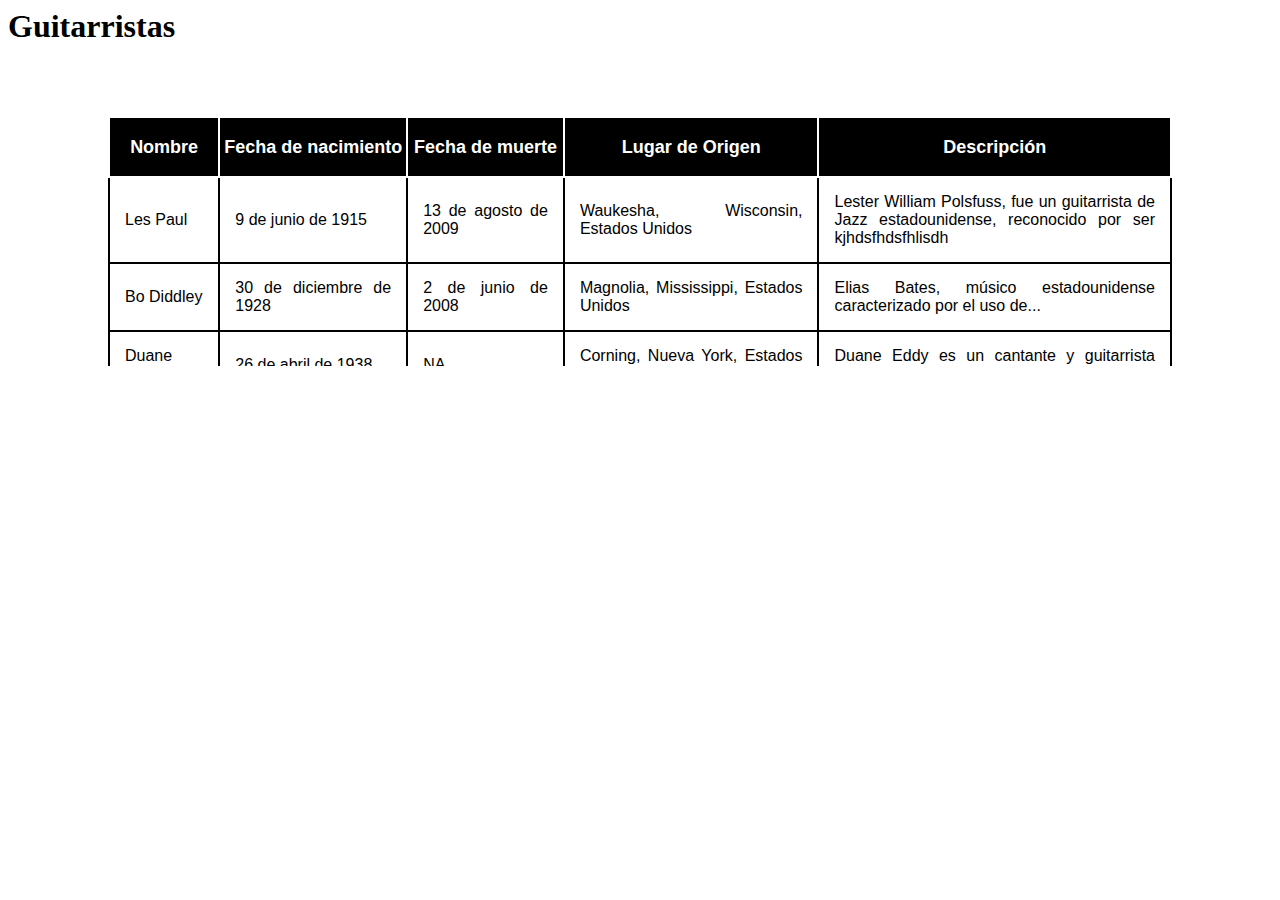
==== 3/homework/diana/index.html @ 501d2e0c "Tarea 2 diana" ====
<html>
    <head>
        <link rel="stylesheet" href="style.css">
        <title>Guitarristas</title>
    </head>

    <body>
        <h1>Guitarristas</h1>
        <div style="height: 300px; overflow-y: scroll">
            <table class="table">
                <thead>
                    <tr>
                    <td class="tooltip">Nombre                       
                            <div class="tooltipmenu">
                                    <ul>
                                        <li>Orden Ascendente</li>
                                        <li>Orden descendente</li>
                                        <li>Filtro</li>
                                    </ul>
                            </div>
                    </td>
                        <td>Fecha de nacimiento</td>
                        <td>Fecha de muerte</td>
                        <td>Lugar de Origen</td>
                        <td >Descripción</td>  
                                    
                    </tr>

                </thead>

                <tbody>

                    <tr>
                        <td>Les Paul</td>
                        <td>9 de junio de 1915</td>
                        <td>13 de agosto de 2009</td>
                        <td>Waukesha, Wisconsin, Estados Unidos</td>
                        <td class="tooltip">
                            Lester William Polsfuss, fue un guitarrista de Jazz estadounidense, reconocido por ser kjhdsfhdsfhlisdh
                            
                            <span class="tooltiptext">
                                    Lester William Polsfuss, fue un guitarrista de Jazz estadounidense, reconocido por ser pionero en el desarrollo de la guitarra eléctrica en 1941
                                    y por sus aportes al nacimiento del Rock and Roll en la década de los 50. 
                                    Su  prototipo de guitarra fue bautizado como Gibson Les Paul y ha sido utilizado por importantes bandas como Led Zeppelin, Metallica y U2.
                            </span>                                          
                            
                        </td>                    
                    </tr>

                    <tr>
                        <td>Bo Diddley</td>
                        <td>30 de diciembre de 1928</td>
                        <td>2 de junio de 2008</td>
                        <td>Magnolia, Mississippi, Estados Unidos</td>
                        <td class="tooltip">Elias Bates, músico estadounidense caracterizado por el uso de...
                            <span class="tooltiptext">
                                Elias Bates, músico estadounidense caracterizado por el uso de ritmos de influencia africana, gospel, blues y Rhythm & Blues en sus guitarras, 
                                sentando así  una de las bases del Rock and Roll de la década de los 60.
                            </span>
                        </td>
                    </tr>

                    <tr>
                        <td>Duane Eddy</td>
                        <td>26 de abril de 1938</td>
                        <td> NA </td>
                        <td>Corning, Nueva York, Estados Unidos</td>
                        <td class="tooltip">Duane Eddy es un cantante y guitarrista estadounidense en los...
                            <span class="tooltiptext">
                                Duane Eddy es un cantante y guitarrista estadounidense en los géneros Blues y Rock and Roll, considerado como el mejor guitarrista de los años 50. 
                                Uno de sus grandes aportes fue haber impuesto el protagonismo de la guitarra en el Rock.

                            </span>
                        </td>
                    </tr>
                        <td>B.B. King</td>
                        <td>16 de septiembre de 1925</td>
                        <td>14 de mayo de 2015</td>
                        <td>Indianola, Mississippi, Estados Unidos</td>
                        <td class="tooltip">Riley B. King fue un catntante y guitarrista...
                            <span class="tooltiptext">
                                Riley B. King fue un cantante y guitarrista estadounidense conocido como el Rey del Blues y por ser uno de los reyes de la guitarra.
                            </span>
                        </td>

                    <tr>

                    </tr>


                    
                </tbody>
            </table>
        </div>
  

    </body>
</html>
---- 3/homework/diana/style.css ----
.table{
    border: 2px solid gray;
    margin-top: 50px;
    margin-left: 100px;
    margin-right: 100px;
    border-collapse: collapse;
    
    
}

.table td {
    border: 2px solid;
    max-width: 400px;
    max-height: 20px;
    font-family: 'Segoe UI', Tahoma, Geneva, Verdana, sans-serif;
    
    position: relative;
    
}


.table thead td {
    text-align: center;
    font-size: 18px;
    color: white;
    font-weight: bold;
    background-color: black;
    height: 60px;    
}

.table thead td:hover {
    text-align: center;
    font-size: 18px;
    font-weight: bold;
    color: white;
    background-color:dimgrey;
    height: 60px;    
}

.table tbody td{
    
    text-align: justify;
    padding: 15px;   

}

.overflow{
    width: auto;
    max-width: 100px;
    text-overflow: ellipsis;
    overflow: hidden;
    white-space: nowrap;
}


.tooltip {
   
  position: absolute;    
  border-bottom: 1px dotted black;
}
.maxwidth{
  width: 100px;
}

/* Text desplegable*/

  .tooltip .tooltiptext {
    visibility: hidden;
    width: 450px;
    background-color: black;    
    color: #fff;
    text-align: center;
    border-radius: 6px;
    padding: 10px 0;
    position:absolute;
    z-index: 3;
    /*bottom: 125%;*/
    top: 110%;
    left: 50%;
    right: 50%;
    margin-left: -200px;
    margin-right: 100px;
    opacity: 0;
    transition: opacity 0.3s;
  }
  
  .tooltip .tooltiptext::after {
    content: " ";
    position: absolute;
    /*: 100%;*/
    bottom: 100%;
    left: 50%;
    margin-left: -5px;
    margin-right: 5px;
    border-width: 5px;
    border-style: solid;
    border-color: transparent transparent black;
  }
  
  .tooltip:hover .tooltiptext {
    visibility: visible;
    opacity: 1;
  }

 /*Menú desplegable*/
 
 .tooltip .tooltipmenu{
    visibility: hidden;
    background-color: rgb(5, 5, 83);
    font-weight: normal;
    text-align: left;    
    color: white;
    visibility: hidden;
    position: fixed;
    z-index: 1;  
    padding: 10px;
    border-radius: 6px;
    
 }


 .tooltip .tooltipmenu::after {
    content: " ";
    position: fixed;
    border-width: 10px;
    border-style: solid;
    top: 120%;
    left: 45%;    
    border-color: transparent transparent white transparent;
}

.tooltip:hover .tooltipmenu{
    visibility: visible;
    opacity: 1;
}
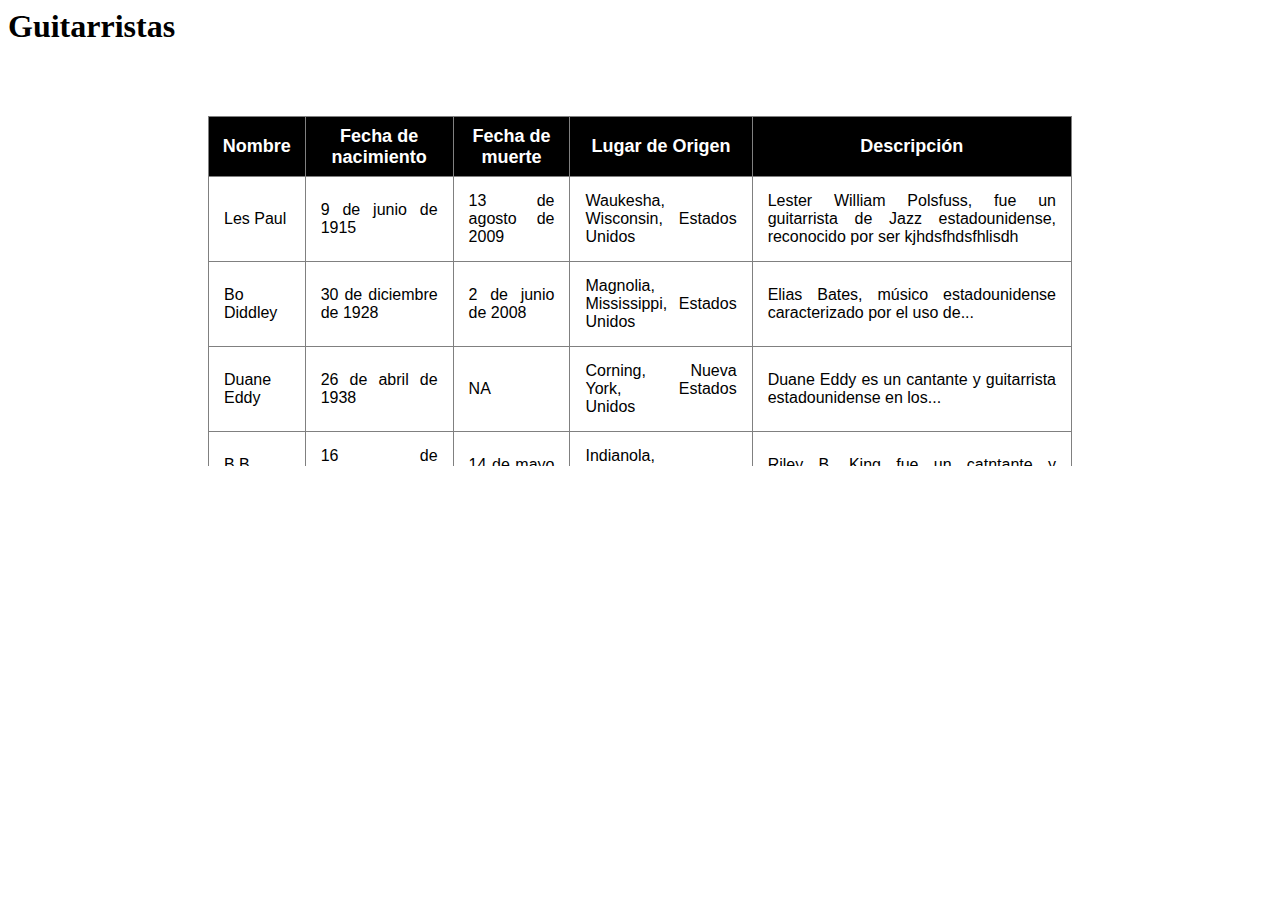
==== commit 8818e7c3: "Actualización tarea 3 - Diana" ====
--- a/3/homework/diana/index.html
+++ b/3/homework/diana/index.html
@@ -6,19 +6,24 @@
 
     <body>
         <h1>Guitarristas</h1>
-        <div style="height: 300px; overflow-y: scroll">
+        <div class="overflow">
+
             <table class="table">
                 <thead>
                     <tr>
-                    <td class="tooltip">Nombre                       
-                            <div class="tooltipmenu">
-                                    <ul>
-                                        <li>Orden Ascendente</li>
-                                        <li>Orden descendente</li>
-                                        <li>Filtro</li>
-                                    </ul>
-                            </div>
-                    </td>
+                    <td class="tooltip">Nombre 
+                        <div class="tooltipmenu">
+                            <input type="text" placeholder="Buscar" >
+                            <p class="p"> <img class="img" src="./img/ascending.png" alt="">
+                                 Orden ascendente</p>
+                            <p class="p"> <img class="img" src="./img/descending.png" alt="">
+                                Orden descendente</p>
+                            <p class="p"> <img class="img" src="./img/filter.png" alt="">
+                                Filtro</p>
+
+                          </div>
+                    </td>     
+ 
                         <td>Fecha de nacimiento</td>
                         <td>Fecha de muerte</td>
                         <td>Lugar de Origen</td>
--- a/3/homework/diana/style.css
+++ b/3/homework/diana/style.css
@@ -1,17 +1,16 @@
 .table{
-    border: 2px solid gray;
+    border: 1px solid gray;
     margin-top: 50px;
-    margin-left: 100px;
-    margin-right: 100px;
+    margin-left: 200px;
+    margin-right: 200px;    
     border-collapse: collapse;
     
     
 }
 
 .table td {
-    border: 2px solid;
-    max-width: 400px;
-    max-height: 20px;
+    border: 1px solid gray;
+    max-width: 600px;    
     font-family: 'Segoe UI', Tahoma, Geneva, Verdana, sans-serif;
     
     position: relative;
@@ -44,22 +43,17 @@
 
 }
 
+
+
 .overflow{
-    width: auto;
-    max-width: 100px;
-    text-overflow: ellipsis;
-    overflow: hidden;
-    white-space: nowrap;
+  height: 400px; 
+  overflow-y: scroll
 }
-
 
 .tooltip {
    
   position: absolute;    
   border-bottom: 1px dotted black;
-}
-.maxwidth{
-  width: 100px;
 }
 
 /* Text desplegable*/
@@ -71,27 +65,23 @@
     color: #fff;
     text-align: center;
     border-radius: 6px;
-    padding: 10px 0;
+    padding: 20px;
     position:absolute;
-    z-index: 3;
-    /*bottom: 125%;*/
+    z-index: 3;    
     top: 110%;
     left: 50%;
-    right: 50%;
-    margin-left: -200px;
-    margin-right: 100px;
+    margin-left: -200px;    
     opacity: 0;
-    transition: opacity 0.3s;
+    transition: opacity 1.5s;
   }
   
+  /*Flecha del tooltip*/
+
   .tooltip .tooltiptext::after {
     content: " ";
-    position: absolute;
-    /*: 100%;*/
+    position: absolute;    
     bottom: 100%;
-    left: 50%;
-    margin-left: -5px;
-    margin-right: 5px;
+    left: 50%;   
     border-width: 5px;
     border-style: solid;
     border-color: transparent transparent black;
@@ -103,17 +93,19 @@
   }
 
  /*Menú desplegable*/
- 
+
  .tooltip .tooltipmenu{
+    width: auto;   
     visibility: hidden;
-    background-color: rgb(5, 5, 83);
+    background-color:gainsboro;
     font-weight: normal;
     text-align: left;    
-    color: white;
-    visibility: hidden;
+    color: white;   
     position: fixed;
-    z-index: 1;  
-    padding: 10px;
+    z-index: 1; 
+    padding-top: 6px; 
+    padding-left: 2px;
+    padding-right: 2px;    
     border-radius: 6px;
     
  }
@@ -132,4 +124,27 @@
 .tooltip:hover .tooltipmenu{
     visibility: visible;
     opacity: 1;
-}+    border-collapse: collapse;
+}
+
+
+
+.tooltipmenu .p {  
+  text-align: left;
+  font-size: 16px;
+  color: black;
+  width: 100%;
+}
+
+.tooltipmenu .p:hover{
+  background-color: darkgrey;  
+}
+
+.tooltipmenu .p .img{
+  
+  width: 20px;
+  height: 20px;
+
+}
+
+
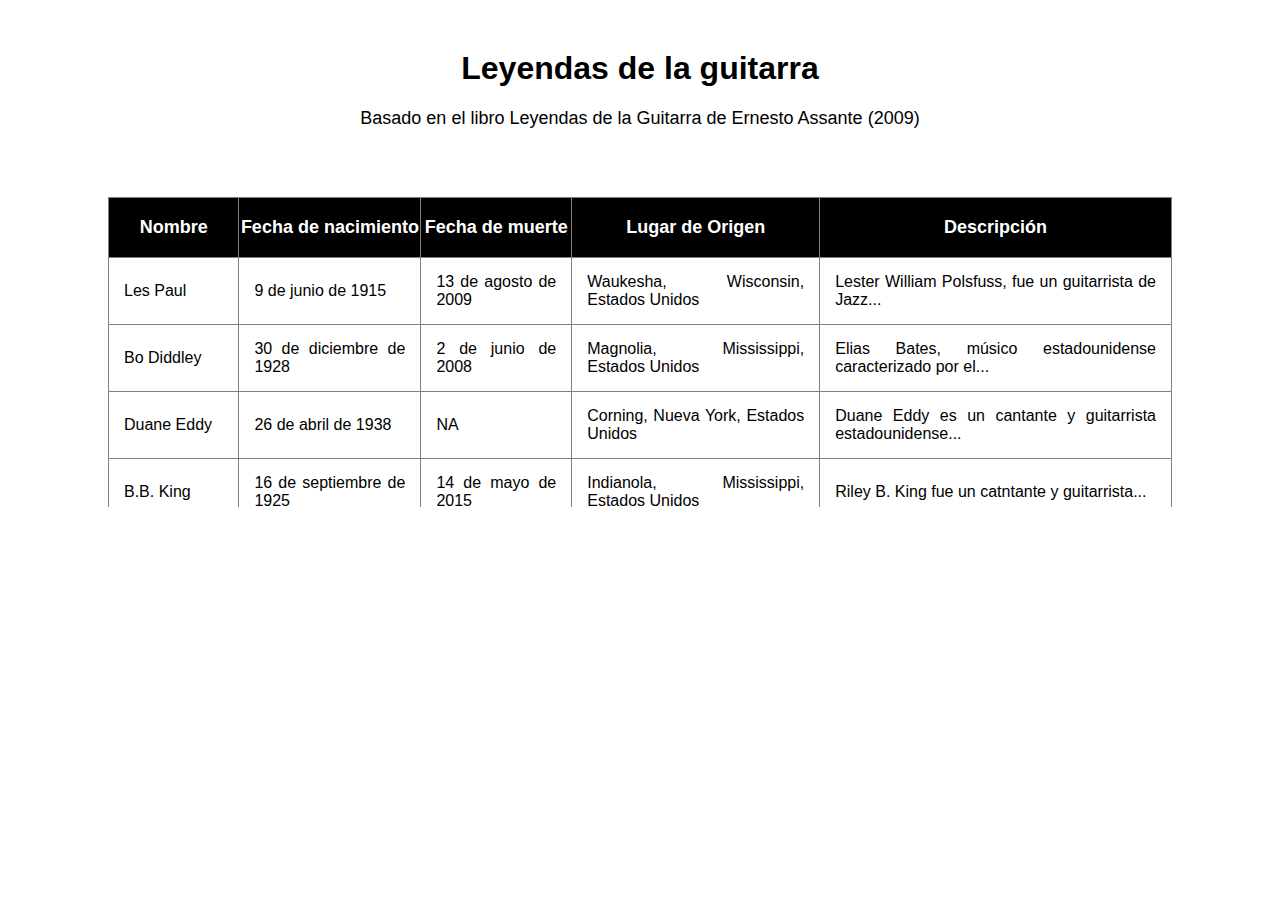
==== commit 942db33d: "Actualización tarea 3 - Diana" ====
--- a/3/homework/diana/index.html
+++ b/3/homework/diana/index.html
@@ -5,7 +5,8 @@
     </head>
 
     <body>
-        <h1>Guitarristas</h1>
+        <h1 class="header">Leyendas de la guitarra</h1>
+        <p class="intro">Basado en el libro Leyendas de la Guitarra de Ernesto Assante (2009)</p>
         <div class="overflow">
 
             <table class="table">
@@ -41,7 +42,7 @@
                         <td>13 de agosto de 2009</td>
                         <td>Waukesha, Wisconsin, Estados Unidos</td>
                         <td class="tooltip">
-                            Lester William Polsfuss, fue un guitarrista de Jazz estadounidense, reconocido por ser kjhdsfhdsfhlisdh
+                            Lester William Polsfuss, fue un guitarrista de Jazz...
                             
                             <span class="tooltiptext">
                                     Lester William Polsfuss, fue un guitarrista de Jazz estadounidense, reconocido por ser pionero en el desarrollo de la guitarra eléctrica en 1941
@@ -57,7 +58,7 @@
                         <td>30 de diciembre de 1928</td>
                         <td>2 de junio de 2008</td>
                         <td>Magnolia, Mississippi, Estados Unidos</td>
-                        <td class="tooltip">Elias Bates, músico estadounidense caracterizado por el uso de...
+                        <td class="tooltip">Elias Bates, músico estadounidense caracterizado por el...
                             <span class="tooltiptext">
                                 Elias Bates, músico estadounidense caracterizado por el uso de ritmos de influencia africana, gospel, blues y Rhythm & Blues en sus guitarras, 
                                 sentando así  una de las bases del Rock and Roll de la década de los 60.
@@ -70,7 +71,7 @@
                         <td>26 de abril de 1938</td>
                         <td> NA </td>
                         <td>Corning, Nueva York, Estados Unidos</td>
-                        <td class="tooltip">Duane Eddy es un cantante y guitarrista estadounidense en los...
+                        <td class="tooltip">Duane Eddy es un cantante y guitarrista estadounidense...
                             <span class="tooltiptext">
                                 Duane Eddy es un cantante y guitarrista estadounidense en los géneros Blues y Rock and Roll, considerado como el mejor guitarrista de los años 50. 
                                 Uno de sus grandes aportes fue haber impuesto el protagonismo de la guitarra en el Rock.
@@ -78,6 +79,7 @@
                             </span>
                         </td>
                     </tr>
+                    <tr>
                         <td>B.B. King</td>
                         <td>16 de septiembre de 1925</td>
                         <td>14 de mayo de 2015</td>
@@ -87,9 +89,29 @@
                                 Riley B. King fue un cantante y guitarrista estadounidense conocido como el Rey del Blues y por ser uno de los reyes de la guitarra.
                             </span>
                         </td>
-
+                    </tr>
                     <tr>
-
+                        <td>Chuck Berry</td>
+                        <td>18 de octubre de 1926</td>
+                        <td>18 de marzo de 2017</td>
+                        <td>St. Louis, Missouri, Estados Unidos</td>
+                        <td class="tooltip">Charles Edward Anderson Berry, fue un músico...
+                            <span class="tooltiptext">
+                                Charles Edward Anderson Berry , fue un músico estadounidense reconocido como el inventor del lenguaje del Rock and Roll y declarado como el compositor y guitarrista más influyentes de los inicios del Rock and Roll.
+                                Combinó sus solos de guitarra con baies enérgicos.
+                            </span>
+                    </tr>
+                    <tr>
+                        </td>
+                        <td>John Lee Hooker </td>
+                        <td>22 de agosto de 1917</td>
+                        <td>21 de junio de 2001</td>
+                        <td>Clarksdale, Mississippi, Estados Unidos</td>
+                        <td class="tooltip">John Lee Hooker fue un cantante y guitarrista...
+                            <span class="tooltiptext">
+                                John Lee Hooker fue un cantante y guitarrista estadounidense ídolo del Rock e inspiración para artistas reconocidos como The Rolling Stones y Jimi Hendrix.
+                            </span>
+                        </td>
                     </tr>
 
 
--- a/3/homework/diana/style.css
+++ b/3/homework/diana/style.css
@@ -1,8 +1,20 @@
+.header{
+  margin-top: 50px;
+  font-family: Verdana, Geneva, Tahoma, sans-serif;
+  text-align: center;
+}
+
+.intro{
+  font-family: 'Segoe UI', Tahoma, Geneva, Verdana, sans-serif;
+  font-size: large;
+  text-align: center;
+}
+
 .table{
     border: 1px solid gray;
     margin-top: 50px;
-    margin-left: 200px;
-    margin-right: 200px;    
+    margin-left: 100px;
+    margin-right: 100px;    
     border-collapse: collapse;
     
     
@@ -10,9 +22,8 @@
 
 .table td {
     border: 1px solid gray;
-    max-width: 600px;    
-    font-family: 'Segoe UI', Tahoma, Geneva, Verdana, sans-serif;
-    
+    max-width: 700px;    
+    font-family: 'Segoe UI', Tahoma, Geneva, Verdana, sans-serif;    
     position: relative;
     
 }
@@ -46,7 +57,7 @@
 
 
 .overflow{
-  height: 400px; 
+  height: 360px; 
   overflow-y: scroll
 }
 
